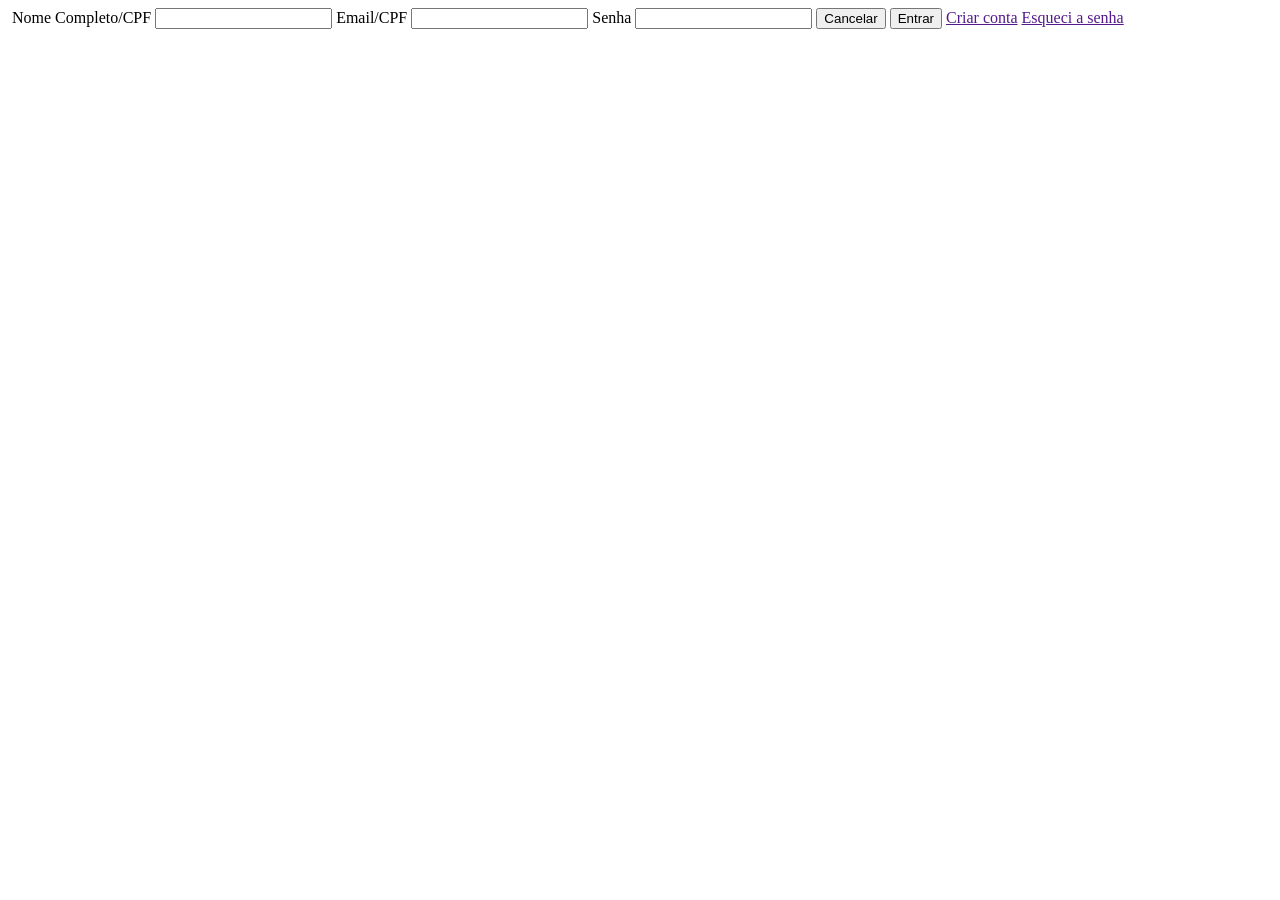
==== index.html @ 2dacd5e4 "Base da tela de login" ====
<!DOCTYPE html>
<html lang="pt-br">

<head>
    <meta charset="UTF-8">
    <meta name="viewport" content="width=device-width, initial-scale=1.0">
    <title>Login</title>
</head>

<body>
    <main>
        <form action="POST">
            <img src="" alt="">
            <label for="nome">Nome Completo/CPF</label>
            <input type="text" id="nome">
            <label for="email-cpf">Email/CPF</label>
            <input type="text" id="email-cpf">
            <label for="senha">Senha</label>
            <input type="password" id="senha">

            <button id="cancelar">Cancelar</button>
            <button id="entrar">Entrar</button>
            <a href="">Criar conta</a>
            <a href="">Esqueci a senha</a>
        </form>
    </main>
</body>

</html>
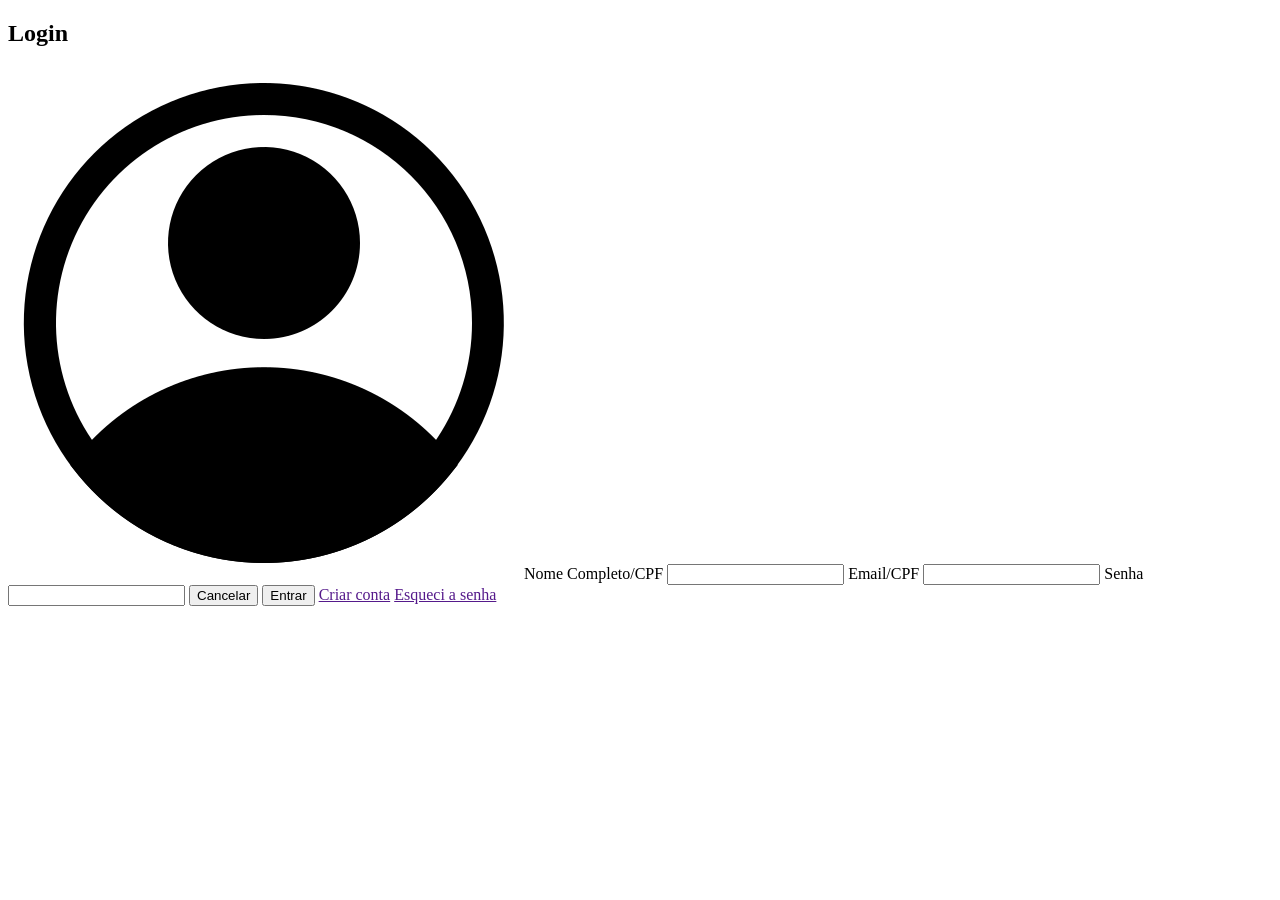
==== commit 08b1a512: "Foto de perfil" ====
--- a/index.html
+++ b/index.html
@@ -10,7 +10,8 @@
 <body>
     <main>
         <form action="POST">
-            <img src="" alt="">
+            <h2>Login</h2>
+            <img src="assets/img/FotoDePerfil.png" alt="">
             <label for="nome">Nome Completo/CPF</label>
             <input type="text" id="nome">
             <label for="email-cpf">Email/CPF</label>
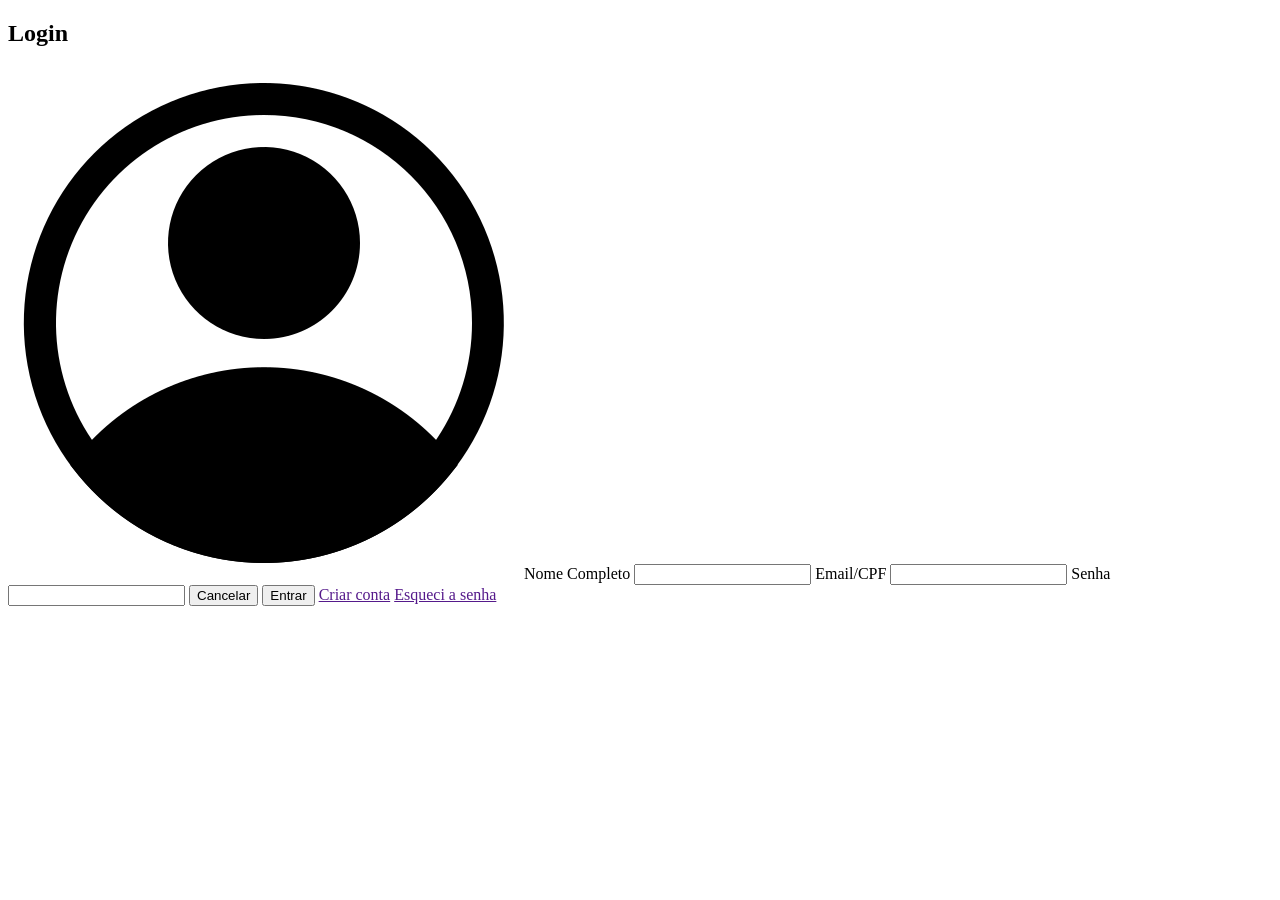
==== commit 91c1fa05: "Email" ====
--- a/index.html
+++ b/index.html
@@ -12,10 +12,10 @@
         <form action="POST">
             <h2>Login</h2>
             <img src="assets/img/FotoDePerfil.png" alt="">
-            <label for="nome">Nome Completo/CPF</label>
+            <label for="nome">Nome Completo</label>
             <input type="text" id="nome">
             <label for="email-cpf">Email/CPF</label>
-            <input type="text" id="email-cpf">
+            <input type="email" id="email-cpf">
             <label for="senha">Senha</label>
             <input type="password" id="senha">
 
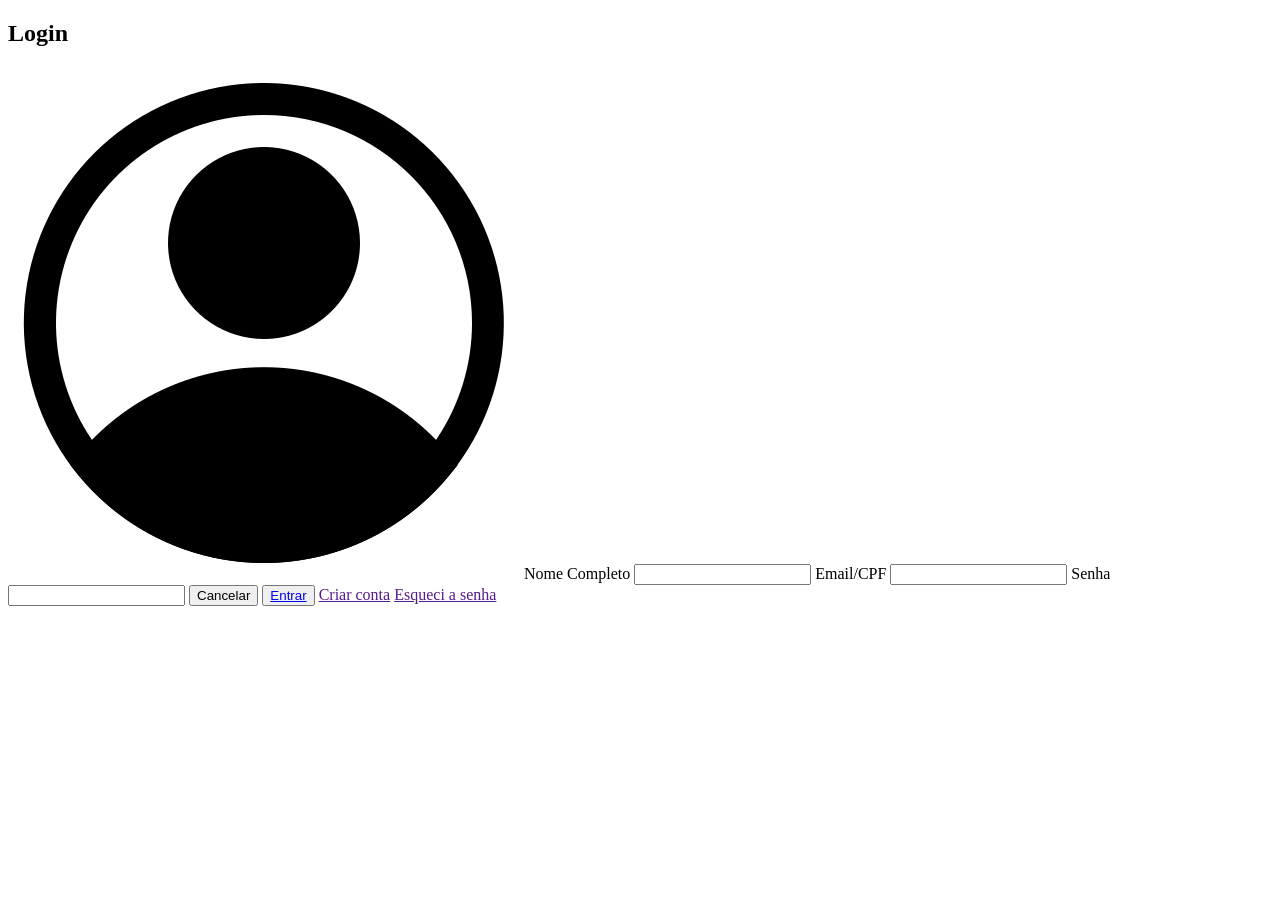
==== commit 7f20ae2e: "Criação da pagina principal e adição de links" ====
--- a/index.html
+++ b/index.html
@@ -20,7 +20,7 @@
             <input type="password" id="senha">
 
             <button id="cancelar">Cancelar</button>
-            <button id="entrar">Entrar</button>
+            <button id="entrar"><a href="dashboard.html">Entrar</a></button>
             <a href="">Criar conta</a>
             <a href="">Esqueci a senha</a>
         </form>
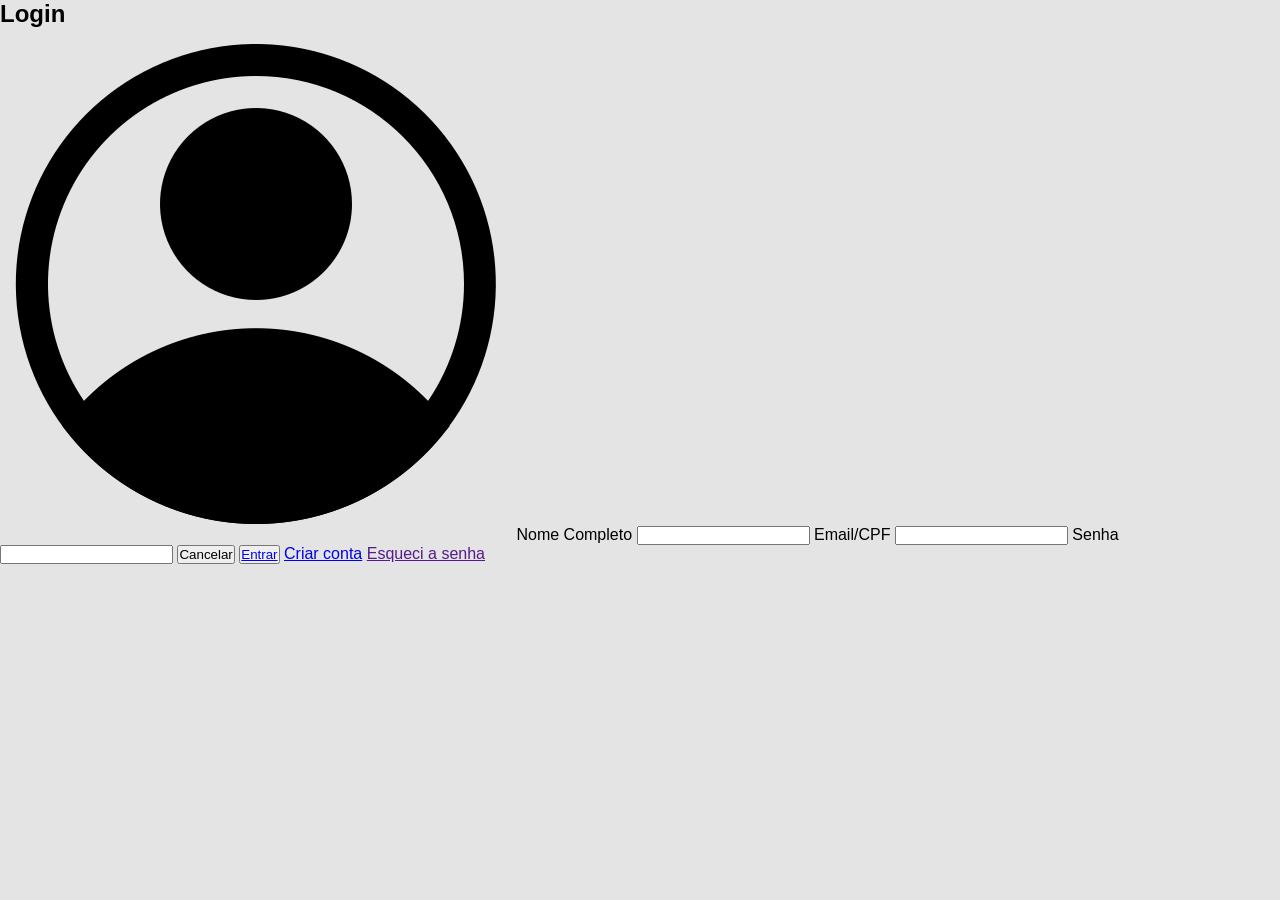
==== commit e7e8a1d8: "Edições de funcionamento" ====
--- a/index.html
+++ b/index.html
@@ -5,6 +5,8 @@
     <meta charset="UTF-8">
     <meta name="viewport" content="width=device-width, initial-scale=1.0">
     <title>Login</title>
+    <link rel="stylesheet" href="assets/css/style.css">
+
 </head>
 
 <body>
@@ -20,8 +22,8 @@
             <input type="password" id="senha">
 
             <button id="cancelar">Cancelar</button>
-            <button id="entrar"><a href="dashboard.html">Entrar</a></button>
-            <a href="">Criar conta</a>
+            <button id="entrar"><a href="principal.html">Entrar</a></button>
+            <a href="cadastro.html">Criar conta</a>
             <a href="">Esqueci a senha</a>
         </form>
     </main>
--- a/assets/css/style.css
+++ b/assets/css/style.css
@@ -0,0 +1,24 @@
+:root {
+    --Roxo: #72577C;
+    --Roxo-Cinzento: #8E8CA3;
+    --Azul-marinho-Acinzentado: #A9C2C9;
+    --Gelo: #E4E4E4;
+    --branco: #FFFFFF;
+}
+
+* {
+    margin: 0;
+    padding: 0;
+    box-sizing: border-box;
+}
+
+body {
+    background-color: var(--Gelo);
+    font-family: Arial, Helvetica, sans-serif;
+}
+
+header {
+    background-color: var(--Roxo);
+    height: 70px;
+    width: 100%;
+}
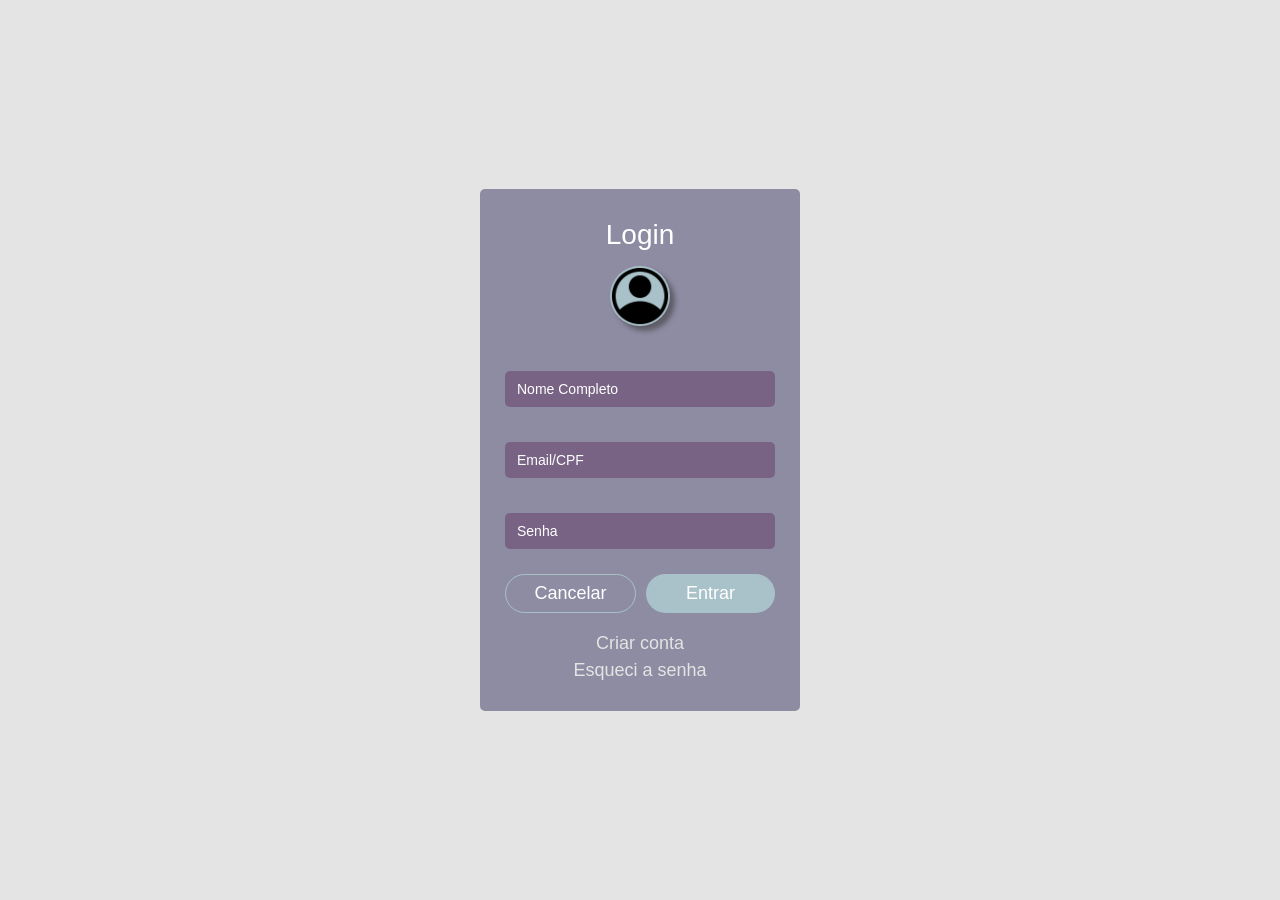
==== commit 5a242362: "Configuração da pgina de login" ====
--- a/index.html
+++ b/index.html
@@ -6,25 +6,33 @@
     <meta name="viewport" content="width=device-width, initial-scale=1.0">
     <title>Login</title>
     <link rel="stylesheet" href="assets/css/style.css">
+    <link rel="stylesheet" href="assets/css/login.css">
 
 </head>
 
 <body>
     <main>
-        <form action="POST">
+        <form action="POST" class="formulario">
             <h2>Login</h2>
-            <img src="assets/img/FotoDePerfil.png" alt="">
-            <label for="nome">Nome Completo</label>
-            <input type="text" id="nome">
-            <label for="email-cpf">Email/CPF</label>
-            <input type="email" id="email-cpf">
-            <label for="senha">Senha</label>
-            <input type="password" id="senha">
+            <div class="container-avatar">
+                <img class="avatar" src="assets/img/FotoDePerfil.png" alt="">
+            </div>
 
-            <button id="cancelar">Cancelar</button>
-            <button id="entrar"><a href="principal.html">Entrar</a></button>
-            <a href="cadastro.html">Criar conta</a>
-            <a href="">Esqueci a senha</a>
+            <div>
+                <input type="text" id="nome" placeholder="Nome Completo" required>
+                <input type="email" id="email-cpf" placeholder="Email/CPF" required>
+                <input type="password" id="senha" placeholder="Senha" required>
+            </div>
+
+            <div class="botoes">
+                <button class="btn-cancelar" id="cancelar">Cancelar</button>
+                <button class="btn-entrar" id="entrar"><a href="principal.html">Entrar</a></button>
+            </div>
+
+            <div class="links">
+                <a href="cadastro.html">Criar conta</a>
+                <a href="">Esqueci a senha</a>
+            </div>
         </form>
     </main>
 </body>
--- a/assets/css/style.css
+++ b/assets/css/style.css
@@ -3,7 +3,7 @@
     --Roxo-Cinzento: #8E8CA3;
     --Azul-marinho-Acinzentado: #A9C2C9;
     --Gelo: #E4E4E4;
-    --branco: #FFFFFF;
+    --Branco: #FFFFFF;
 }
 
 * {
--- a/assets/css/login.css
+++ b/assets/css/login.css
@@ -0,0 +1,154 @@
+:root {
+    --Roxo: #72577C;
+    --Roxo-transparencia: #72577cc2;
+    --Roxo-Cinzento: #8E8CA3;
+    --Azul-marinho-Acinzentado: #A9C2C9;
+    --Gelo: #E4E4E4;
+    --Branco: #FFFFFF;
+    --Vermelho: #ff0000;
+}
+
+main {
+    display: flex;
+    flex-direction: column;
+    justify-content: center;
+    align-items: center;
+    min-height: 100vh;
+}
+
+/* Caixa principal */
+.formulario {
+    background-color: var(--Roxo-Cinzento);
+    width: 320px;
+    padding: 30px 25px;
+    box-sizing: border-box;
+    border-radius: 5px;
+}
+
+
+/* Titulo Login */
+h2 {
+    color: var(--Branco);
+    text-align: center;
+    font-size: 28px;
+    font-weight: normal;
+    margin-top: 0;
+    margin-bottom: 15px;
+}
+
+
+/* Circulo do icone de perfil */
+
+.container-avatar {
+    display: flex;
+    justify-content: center;
+    margin-bottom: 25px;
+}
+
+.avatar {
+    object-fit: cover;
+    width: 60px;
+    height: 60px;
+    border: none;
+    border-radius: 50%;
+    background-color: var(--Azul-marinho-Acinzentado);
+    box-shadow: 5px 5px 5px #3533338a;
+}
+
+
+/* Campos de entrada */
+input {
+    width: 100%;
+    padding: 10px 12px;
+    margin-bottom: 15px;
+    margin-top: 20px;
+    background-color: var(--Roxo-transparencia);
+    color: var(--Branco);
+    border: none;
+    border-radius: 5px;
+    outline: none;
+    box-sizing: border-box;
+    font-size: 14px;
+}
+
+input::placeholder {
+    color: var(--Branco);
+}
+
+input:hover,
+input:focus {
+    background-color: var(--Roxo);
+}
+
+
+
+/* Alinhamento dos botoes */
+.botoes {
+    display: flex;
+    justify-content: space-between;
+    gap: 10px;
+    margin-top: 10px;
+    margin-bottom: 20px;
+}
+
+
+/* Botao Cancelar */
+.btn-cancelar {
+    flex: 1;
+    padding: 8px 0;
+    background-color: transparent;
+    color: var(--Branco);
+    border: 1px solid var(--Azul-marinho-Acinzentado);
+    border-radius: 20px;
+    cursor: pointer;
+    font-size: 18px;
+}
+
+.btn-cancelar:hover {
+    border: 1px solid var(--Vermelho);
+    box-shadow: 3px 3px 5px #3533338a;
+    transition: all 0.2s ease-in-out;
+}
+
+
+/* Botao Entrar */
+.btn-entrar {
+    flex: 1;
+    padding: 8px 0;
+    background-color: var(--Azul-marinho-Acinzentado);
+    color: var(--Branco);
+    border: none;
+    border-radius: 20px;
+    cursor: pointer;
+    font-size: 18px;
+}
+
+.btn-entrar a {
+    display: block;
+    color: var(--Branco);
+    text-decoration: none;
+}
+
+.btn-entrar:hover {
+    box-shadow: 3px 3px 5px #3533338a;
+    transition: all 0.2s ease-in-out;
+}
+
+
+/* Links */
+.links {
+    text-align: center;
+}
+
+.links a {
+    display: block;
+    color: var(--Gelo);
+    text-decoration: none;
+    margin-top: 6px;
+    font-size: 18px;
+}
+
+.links a:hover {
+    color: var(--Branco);
+    text-decoration: underline;
+}
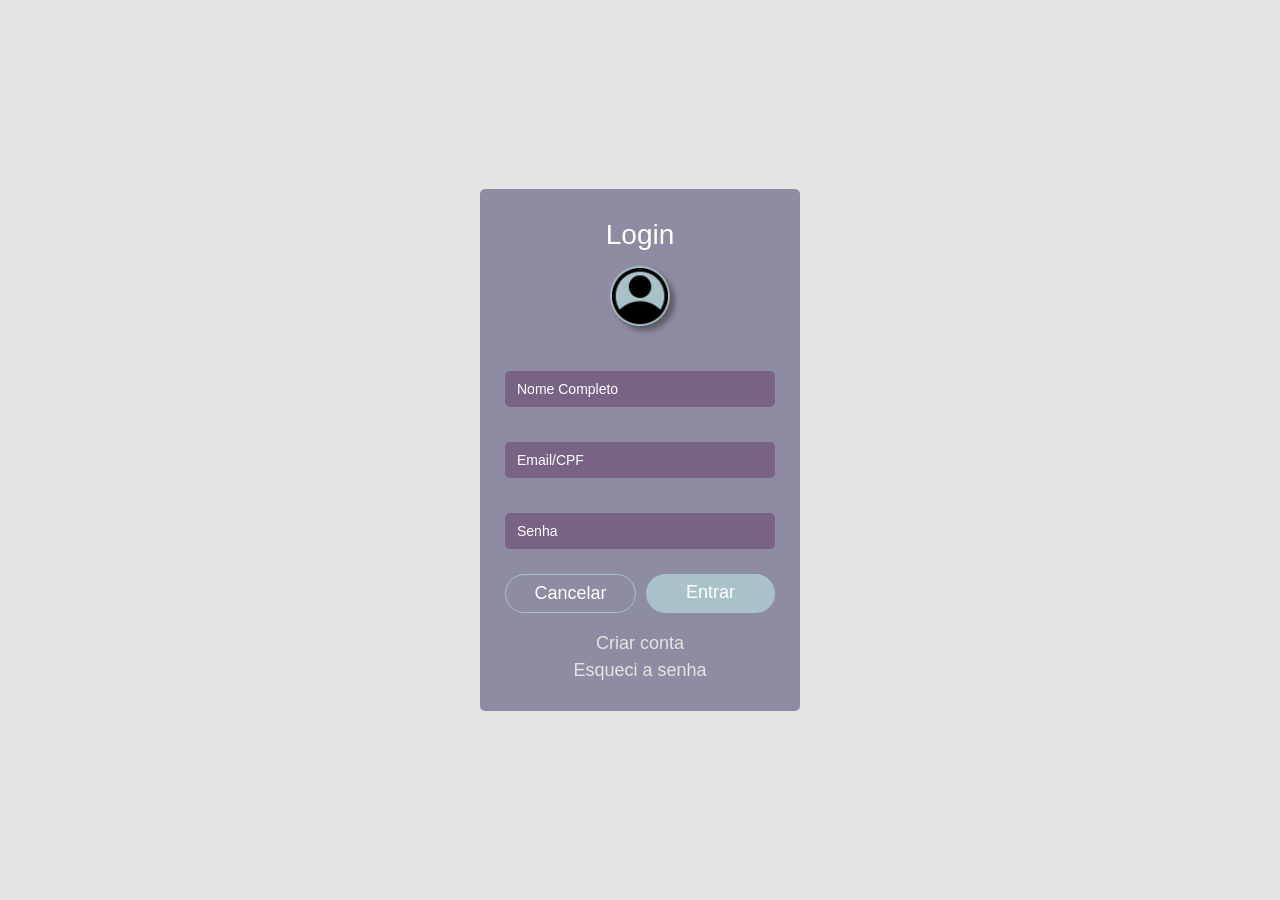
==== commit 53e4ffe7: "mudanças nos botões" ====
--- a/index.html
+++ b/index.html
@@ -25,8 +25,8 @@
             </div>
 
             <div class="botoes">
-                <button class="btn-cancelar" id="cancelar">Cancelar</button>
-                <button class="btn-entrar" id="entrar"><a href="principal.html">Entrar</a></button>
+                <a class="btn-cancelar" id="cancelar">Cancelar</a>
+                <a href="principal.html"class="btn-entrar id="entrar">Entrar</a>
             </div>
 
             <div class="links">
--- a/assets/css/login.css
+++ b/assets/css/login.css
@@ -102,6 +102,8 @@
     border-radius: 20px;
     cursor: pointer;
     font-size: 18px;
+    text-align: center;
+    text-decoration: none;
 }
 
 .btn-cancelar:hover {
@@ -121,11 +123,7 @@
     border-radius: 20px;
     cursor: pointer;
     font-size: 18px;
-}
-
-.btn-entrar a {
-    display: block;
-    color: var(--Branco);
+    text-align: center;
     text-decoration: none;
 }
 
